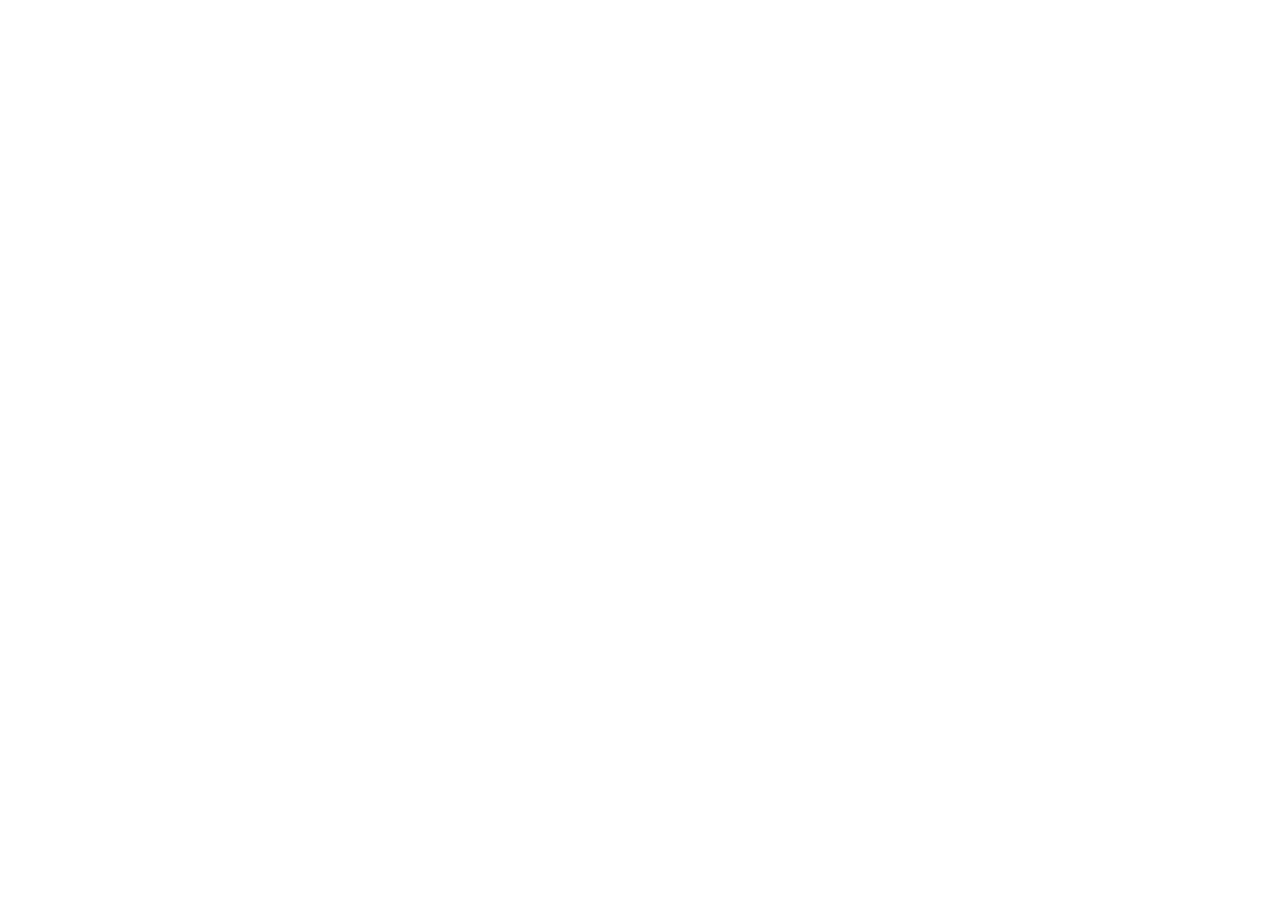
==== app/templates/index.html @ d0806d98 "Add files via upload" ====
<!doctype html>
<html lang="es">
<head>
  <meta charset="utf-8">
  <meta name="viewport" content="width=device-width, initial-scale=1, viewport-fit=cover">
  <meta name="color-scheme" content="light">
  <title>{{ app_name }}</title>
  <link rel="stylesheet" href="/static/css/app.css">
  <script type="module" src="/static/js/app.js"></script>
</head>
<body>
  <div id="liveRegion" class="sr-only" aria-live="polite"></div>
  <section id="loginView" class="login-shell" hidden>
    <div class="login-card">
      <img class="login-logo" src="/static/img/municipalidad-illapel.png" alt="Municipalidad de Illapel">
      <h1>Sistema de requerimientos presupuestarios</h1>
      <p>Acceso seguro para Municipal, Salud y Educación.</p>
      <form id="loginForm" novalidate>
        <fieldset class="login-users-fieldset">
          <legend>Seleccione su usuario</legend>
          <div id="loginUsers" class="login-user-list" role="radiogroup" aria-label="Usuarios disponibles">
            <div class="progress-message">Cargando usuarios…</div>
          </div>
        </fieldset>
        <label>Clave
          <input id="loginPassword" type="password" required maxlength="128" autocomplete="current-password" inputmode="numeric">
        </label>
        <button class="button primary full" type="submit">Ingresar</button>
        <p id="loginError" class="form-error" role="alert"></p>
      </form>
    </div>
  </section>

  <div id="appView" class="app-shell" hidden>
    <aside id="sidebar" class="sidebar">
      <div class="sidebar-brand">
        <span>Sistema presupuestario</span>
        <strong id="activeAreaName">Municipal</strong>
      </div>
      <nav aria-label="Navegación principal">
        <button data-page="request" class="nav-button active" type="button">Nuevo requerimiento</button>
        <button data-page="records" class="nav-button" type="button">Registros guardados</button>
        <button data-page="budget" class="nav-button" type="button">Presupuesto vigente</button>
        <button data-page="import" class="nav-button" type="button">Actualizar presupuesto</button>
        <button data-page="audit" id="auditNav" class="nav-button" type="button" hidden>Auditoría</button>
        <button data-page="users" id="usersNav" class="nav-button" type="button" hidden>Usuarios y privilegios</button>
      </nav>
      <div class="sidebar-user">
        <span id="currentUser"></span>
        <button id="logoutButton" class="button ghost full" type="button">Cerrar sesión</button>
      </div>
    </aside>

    <main class="main">
      <header class="topbar">
        <div class="topbar-row">
          <button id="menuButton" class="icon-button" type="button" aria-label="Abrir menú" aria-controls="sidebar">☰</button>
          <div>
            <h1 id="pageTitle">Nuevo requerimiento</h1>
            <p id="connectionStatus">Conectado</p>
          </div>
          <label class="area-control">Área
            <select id="areaSelect"></select>
          </label>
        </div>
        <img class="top-logo" src="/static/img/municipalidad-illapel.png" alt="Municipalidad de Illapel">
      </header>

      <div class="content">
        <section id="page-request" class="page active">
          <div id="metrics" class="metrics" aria-label="Resumen presupuestario"></div>
          <article class="panel">
            <div class="panel-heading"><div><h2>Datos de la solicitud</h2><p>Los campos marcados son obligatorios.</p></div><span id="editBadge" class="badge" hidden>Edición activa</span></div>
            <form id="requirementForm" novalidate>
              <input id="requirementId" type="hidden">
              <input id="requirementVersion" type="hidden">
              <div class="form-grid five">
                <label>Año presupuestario *<select id="requestYear" required></select></label>
                <label>Fecha *<input id="requestDate" type="date" required></label>
                <label>N.º de expediente *<input id="expedient" maxlength="120" required></label>
                <label class="span-2">Materia *<input id="subject" maxlength="1000" required></label>
                <label>Monto del requerimiento *<input id="amount" type="number" min="1" step="1" required></label>
              </div>
              <div class="form-grid three">
                <label>Departamento<input id="department" maxlength="250"></label>
                <label>Área de gestión<input id="managementArea" maxlength="250"></label>
                <label>Observaciones<textarea id="notes" maxlength="5000" rows="2"></textarea></label>
              </div>
              <div class="account-picker">
                <label>Cuenta matriz *<select id="requestMatrix" required></select></label>
                <label>Buscar cuenta<input id="requestAccountSearch" type="search" maxlength="120" placeholder="Número o denominación"></label>
                <label class="span-2">Cuenta presupuestaria *<select id="requestAccount" required></select></label>
              </div>
              <div id="accountSummary" class="callout" aria-live="polite">Seleccione una cuenta presupuestaria.</div>
              <label id="overBudgetBox" class="checkbox-row" hidden><input id="allowOverBudget" type="checkbox"> Autorizar registro sobre el disponible</label>
              <label id="overBudgetReasonBox" hidden>Motivo de autorización<textarea id="overBudgetReason" maxlength="500"></textarea></label>
              <div class="form-actions">
                <button id="cancelEditButton" class="button secondary" type="button" hidden>Cancelar edición</button>
                <button class="button primary" type="submit">Guardar requerimiento</button>
              </div>
              <p id="requirementError" class="form-error" role="alert"></p>
            </form>
          </article>
        </section>

        <section id="page-records" class="page">
          <article class="panel">
            <div class="panel-heading"><div><h2>Registros guardados</h2><p>Filtre por área, año y jerarquía presupuestaria.</p></div><div class="button-row"><button id="recordsCsv" class="button secondary" type="button">Exportar CSV</button><button id="recordsReport" class="button primary" type="button" disabled>Generar reporte</button></div></div>
            <div class="filters four">
              <label>Año<select id="recordsYear"><option value="">Todos</option></select></label>
              <label>Cuenta matriz<select id="recordsMatrix"><option value="">Todas</option></select></label>
              <label>Cuenta específica<select id="recordsAccount"><option value="">Todas</option></select></label>
              <label>Buscar<input id="recordsSearch" type="search" maxlength="120"></label>
            </div>
            <div id="recordsSummary" class="summary-line"></div>
            <div id="recordsList" class="data-list"></div>
            <div class="pagination"><button id="recordsPrev" class="button ghost" type="button">Anterior</button><span id="recordsPage"></span><button id="recordsNext" class="button ghost" type="button">Siguiente</button></div>
          </article>
        </section>

        <section id="page-budget" class="page">
          <div id="budgetMetrics" class="metrics"></div>
          <article class="panel">
            <div class="panel-heading"><div><h2>Cuentas y presupuesto vigente</h2><p>Obligado CAS se habilita solo al seleccionar una cuenta.</p></div><button id="budgetCsv" class="button secondary" type="button">Exportar presupuesto</button></div>
            <div class="filters three">
              <label>Año<select id="budgetYear"></select></label>
              <label>Cuenta matriz<select id="budgetMatrix"><option value="">Todas</option></select></label>
              <label>Buscar<input id="budgetSearch" type="search" maxlength="120"></label>
            </div>
            <div class="level-legend" aria-label="Niveles de cuentas"><span class="level-0">Matriz</span><span class="level-1">Nivel 1</span><span class="level-2">Nivel 2</span><span class="level-3">Nivel 3</span><span class="level-4">Nivel 4</span></div>
            <div id="budgetList" class="data-list"></div>
          </article>
        </section>

        <section id="page-import" class="page">
          <article id="yearsPanel" class="panel">
            <div class="panel-heading"><div><h2>Años presupuestarios</h2><p>Cree nuevos años por área y luego cargue el presupuesto correspondiente.</p></div></div>
            <form id="budgetYearForm" class="upload-form">
              <label>Nuevo año presupuestario<input id="newBudgetYear" type="number" min="2020" max="2100" step="1" placeholder="Ej. 2027" required></label>
              <button class="button primary" type="submit">Agregar año</button>
            </form>
            <div id="budgetYearsList" class="data-list"></div>
          </article>
          <article id="budgetImportPanel" class="panel">
            <div class="panel-heading"><div><h2>Cargar o actualizar presupuesto</h2><p>Seleccione un año previamente creado. La validación y aplicación se realizan en el servidor.</p></div><div class="button-row"><button id="downloadTemplate" class="button secondary" type="button">Plantilla CSV</button><button id="backupExport" class="button secondary" type="button">Descargar respaldo</button></div></div>
            <form id="budgetImportForm" class="upload-form">
              <label>Año a actualizar<select id="importYear" required></select></label>
              <label>Planilla Excel o CSV<input id="budgetFile" type="file" accept=".xlsx,.xls,.csv,.txt" required></label>
              <button class="button primary" type="submit">Revisar planilla</button>
            </form>
            <div id="importProgress" class="progress-message" hidden>Procesando planilla…</div>
            <div id="importPreview" hidden></div>
          </article>
          <article id="backupImportPanel" class="panel">
            <div class="panel-heading"><div><h2>Restaurar respaldo</h2><p>Importe un respaldo generado por esta versión.</p></div></div>
            <form id="backupImportForm" class="upload-form">
              <label>Archivo JSON<input id="backupFile" type="file" accept=".json" required></label>
              <label class="checkbox-row"><input id="backupReplace" type="checkbox"> Reemplazar registros de los años incluidos</label>
              <button class="button secondary" type="submit">Importar respaldo</button>
            </form>
          </article>
          <article id="versionsPanel" class="panel"><div class="panel-heading"><div><h2>Versiones disponibles</h2><p>Historial de presupuestos por año.</p></div></div><div id="versionsList" class="data-list"></div></article>
        </section>

        <section id="page-audit" class="page">
          <article class="panel">
            <div class="panel-heading"><div><h2>Auditoría y trazabilidad</h2><p>Acciones, usuario, fecha, IP, navegador y resultado.</p></div></div>
            <div class="filters three"><label>Área<select id="auditArea"><option value="">Todas</option><option value="municipal">Municipal</option><option value="salud">Salud</option><option value="educacion">Educación</option></select></label><label>Acción<input id="auditAction" maxlength="100"></label><label>Buscar<input id="auditSearch" maxlength="120"></label></div>
            <div id="auditList" class="data-list"></div>
          </article>
        </section>

        <section id="page-users" class="page">
          <article class="panel">
            <div class="panel-heading">
              <div><h2 id="userFormTitle">Crear nuevo usuario</h2><p>Asigne áreas y privilegios específicos. Las validaciones se aplican también en el servidor.</p></div>
              <span id="userEditBadge" class="badge" hidden>Edición activa</span>
            </div>
            <form id="userForm" novalidate>
              <input id="userId" type="hidden">
              <div class="form-grid three">
                <label>Nombre del usuario *<input id="userDisplayName" maxlength="120" required></label>
                <label id="userPasswordLabel">Clave inicial *<input id="userPassword" type="password" minlength="4" maxlength="128" autocomplete="new-password" required></label>
                <label class="checkbox-card"><input id="userActive" type="checkbox" checked> Usuario activo</label>
              </div>
              <fieldset class="permission-fieldset">
                <legend>Áreas permitidas</legend>
                <div class="choice-grid three">
                  <label class="choice-card"><input type="checkbox" name="userArea" value="municipal"> Municipal</label>
                  <label class="choice-card"><input type="checkbox" name="userArea" value="salud"> Salud</label>
                  <label class="choice-card"><input type="checkbox" name="userArea" value="educacion"> Educación</label>
                </div>
              </fieldset>
              <fieldset class="permission-fieldset">
                <legend>Privilegios dentro de la aplicación</legend>
                <div class="permission-toolbar">
                  <button id="selectAllPermissions" class="button secondary" type="button">Seleccionar todos</button>
                  <button id="clearPermissions" class="button ghost" type="button">Quitar todos</button>
                </div>
                <div id="permissionsList" class="permissions-list"></div>
              </fieldset>
              <div class="form-actions">
                <button id="cancelUserEdit" class="button secondary" type="button" hidden>Cancelar edición</button>
                <button class="button primary" type="submit">Guardar usuario</button>
              </div>
              <p id="userError" class="form-error" role="alert"></p>
            </form>
          </article>
          <article class="panel">
            <div class="panel-heading"><div><h2>Usuarios disponibles</h2><p>Edite permisos, áreas, estado o restablezca la clave.</p></div></div>
            <div id="usersList" class="data-list"></div>
          </article>
        </section>
      </div>
    </main>
  </div>

  <dialog id="recordDialog" class="dialog"><form method="dialog"><button class="dialog-close" aria-label="Cerrar">×</button></form><div id="recordDialogContent"></div></dialog>
  <dialog id="passwordDialog" class="dialog small-dialog">
    <form id="passwordForm">
      <button class="dialog-close" type="button" id="closePasswordDialog" aria-label="Cerrar">×</button>
      <h2>Restablecer clave</h2>
      <p id="passwordTarget" class="meta"></p>
      <input id="passwordUserId" type="hidden">
      <label>Nueva clave *<input id="newUserPassword" type="password" minlength="4" maxlength="128" autocomplete="new-password" required></label>
      <div class="form-actions"><button class="button primary" type="submit">Guardar nueva clave</button></div>
      <p id="passwordError" class="form-error" role="alert"></p>
    </form>
  </dialog>
  <div id="toast" class="toast" role="status" aria-live="polite"></div>
</body>
</html>
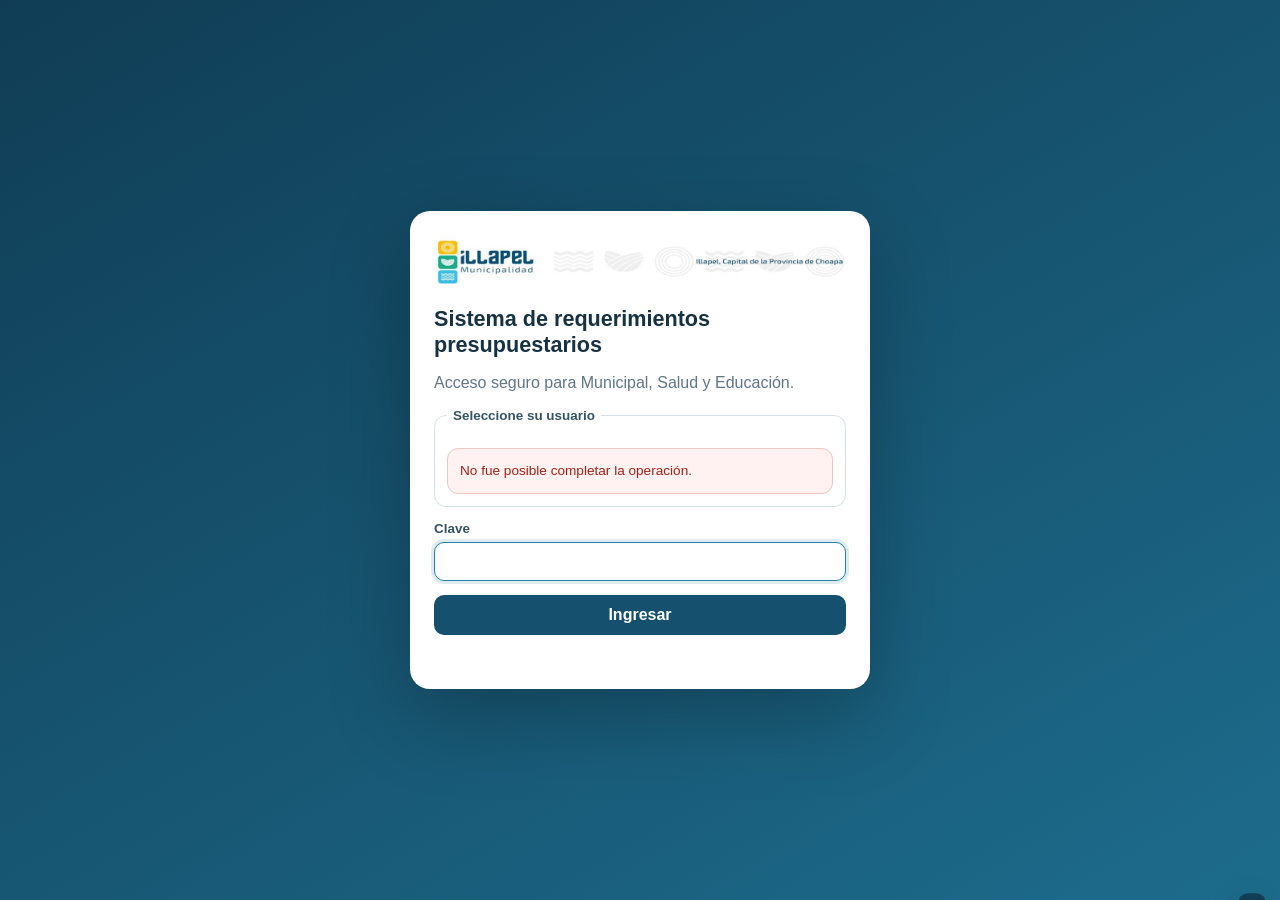
==== commit 4f6b70d9: "Add files via upload" ====
--- a/app/templates/index.html
+++ b/app/templates/index.html
@@ -5,8 +5,8 @@
   <meta name="viewport" content="width=device-width, initial-scale=1, viewport-fit=cover">
   <meta name="color-scheme" content="light">
   <title>{{ app_name }}</title>
-  <link rel="stylesheet" href="/static/css/app.css">
-  <script type="module" src="/static/js/app.js"></script>
+  <link rel="stylesheet" href="/static/css/app.css?v=20260929-dashboard1">
+  <script type="module" src="/static/js/r20260929_dashboard/app.js"></script>
 </head>
 <body>
   <div id="liveRegion" class="sr-only" aria-live="polite"></div>
@@ -41,6 +41,7 @@
         <button data-page="request" class="nav-button active" type="button">Nuevo requerimiento</button>
         <button data-page="records" class="nav-button" type="button">Registros guardados</button>
         <button data-page="budget" class="nav-button" type="button">Presupuesto vigente</button>
+        <button data-page="dashboard" class="nav-button" type="button">Dashboard presupuestario</button>
         <button data-page="import" class="nav-button" type="button">Actualizar presupuesto</button>
         <button data-page="audit" id="auditNav" class="nav-button" type="button" hidden>Auditoría</button>
         <button data-page="users" id="usersNav" class="nav-button" type="button" hidden>Usuarios y privilegios</button>
@@ -132,6 +133,50 @@
           </article>
         </section>
 
+        <section id="page-dashboard" class="page">
+          <article class="panel">
+            <div class="panel-heading"><div><h2>Dashboard de gestión presupuestaria</h2><p>Indicadores para toma de decisiones basados en presupuesto vigente, Obligado CAS y requerimientos guardados, sin duplicar niveles jerárquicos.</p></div><button id="dashboardReport" class="button primary" type="button">Generar reporte</button></div>
+            <div class="filters three">
+              <label>Año<select id="dashboardYear"></select></label>
+              <label>Cuenta de primer orden<select id="dashboardMatrix"><option value="">Todas las cuentas de primer orden</option></select></label>
+              <label>Cuenta específica<select id="dashboardAccount" disabled><option value="">Toda la cuenta seleccionada</option></select></label>
+            </div>
+            <div id="dashboardScope" class="summary-line"></div>
+          </article>
+
+          <div id="dashboardMetrics" class="metrics dashboard-metrics" aria-label="Indicadores de gestión"></div>
+          <div id="dashboardAttention" class="decision-alerts" aria-label="Alertas presupuestarias"></div>
+
+          <div class="dashboard-grid">
+            <article class="panel dashboard-panel">
+              <div class="panel-heading"><div><h2>Estado presupuestario por cuenta</h2><p>Presupuesto, requerimientos, Obligado CAS y saldo disponible por rama.</p></div></div>
+              <div class="chart-legend"><span class="legend-requirements">Requerimientos</span><span class="legend-cas">Obligado CAS</span><span class="legend-available">Saldo disponible</span></div>
+              <div id="dashboardAccountChart" class="dashboard-chart"></div>
+            </article>
+            <article class="panel dashboard-panel">
+              <div class="panel-heading"><div><h2>Evolución mensual de requerimientos</h2><p>Monto y cantidad de requerimientos registrados durante el año seleccionado.</p></div></div>
+              <div id="dashboardMonthlyChart" class="dashboard-chart"></div>
+              <div id="dashboardMonthlySummary" class="summary-line"></div>
+            </article>
+          </div>
+
+          <article class="panel">
+            <div class="panel-heading"><div><h2>Detalle por cuenta</h2><p>El porcentaje comprometido considera Requerimientos + Obligado CAS sobre el presupuesto vigente.</p></div><div class="semaphore-legend"><span class="green">0–50%</span><span class="yellow">50–75%</span><span class="orange">75–90%</span><span class="red">90% o más</span></div></div>
+            <div id="dashboardBreakdownTable"></div>
+          </article>
+
+          <div class="dashboard-grid">
+            <article class="panel">
+              <div class="panel-heading"><div><h2>Cuentas que requieren atención</h2><p>Saldo negativo, compromiso superior al 75% o saldo disponible igual o inferior a $5.000.000.</p></div></div>
+              <div id="dashboardCritical" class="decision-account-list"></div>
+            </article>
+            <article class="panel">
+              <div class="panel-heading"><div><h2>Mayor monto de requerimientos</h2><p>Ranking de cuentas según los requerimientos registrados directamente en cada cuenta.</p></div></div>
+              <div id="dashboardTopRequirements" class="ranking-list"></div>
+            </article>
+          </div>
+        </section>
+
         <section id="page-import" class="page">
           <article id="yearsPanel" class="panel">
             <div class="panel-heading"><div><h2>Años presupuestarios</h2><p>Cree nuevos años por área y luego cargue el presupuesto correspondiente.</p></div></div>
@@ -142,7 +187,7 @@
             <div id="budgetYearsList" class="data-list"></div>
           </article>
           <article id="budgetImportPanel" class="panel">
-            <div class="panel-heading"><div><h2>Cargar o actualizar presupuesto</h2><p>Seleccione un año previamente creado. La validación y aplicación se realizan en el servidor.</p></div><div class="button-row"><button id="downloadTemplate" class="button secondary" type="button">Plantilla CSV</button><button id="backupExport" class="button secondary" type="button">Descargar respaldo</button></div></div>
+            <div class="panel-heading"><div><h2>Cargar o actualizar presupuesto</h2><p>Seleccione un año previamente creado. Se consideran únicamente las cuentas desde 215-21 en adelante; el total general suma solo las cuentas de primer orden y evita duplicar subtotales y cuentas de detalle.</p></div><div class="button-row"><button id="downloadTemplate" class="button secondary" type="button">Plantilla CSV</button><button id="backupExport" class="button secondary" type="button">Descargar respaldo</button></div></div>
             <form id="budgetImportForm" class="upload-form">
               <label>Año a actualizar<select id="importYear" required></select></label>
               <label>Planilla Excel o CSV<input id="budgetFile" type="file" accept=".xlsx,.xls,.csv,.txt" required></label>
@@ -159,7 +204,7 @@
               <button class="button secondary" type="submit">Importar respaldo</button>
             </form>
           </article>
-          <article id="versionsPanel" class="panel"><div class="panel-heading"><div><h2>Versiones disponibles</h2><p>Historial de presupuestos por año.</p></div></div><div id="versionsList" class="data-list"></div></article>
+          <article id="versionsPanel" class="panel"><div class="panel-heading"><div><h2>Versiones disponibles</h2><p>Historial de presupuestos por año. Puede eliminar cualquier versión disponible; si elimina la activa se restaurará la anterior, si existe.</p></div></div><div id="versionsList" class="data-list"></div></article>
         </section>
 
         <section id="page-audit" class="page">
--- a/static/css/app.css
+++ b/static/css/app.css
@@ -0,0 +1,8 @@
+:root{--ink:#173242;--muted:#607685;--line:#d6e1e7;--panel:#fff;--bg:#f2f6f8;--brand:#15516e;--brand-dark:#0f3d55;--accent:#2383a6;--ok:#166534;--warn:#8a5a00;--bad:#a32119;--shadow:0 8px 24px rgba(21,81,110,.08);font-family:Inter,Segoe UI,Roboto,Arial,sans-serif;color:var(--ink);background:var(--bg);font-synthesis:none}*{box-sizing:border-box}html{min-width:320px}body{margin:0;min-height:100vh;background:var(--bg)}button,input,select,textarea{font:inherit}button{cursor:pointer}img{max-width:100%}[hidden]{display:none!important}.sr-only{position:absolute;width:1px;height:1px;padding:0;margin:-1px;overflow:hidden;clip:rect(0,0,0,0);white-space:nowrap;border:0}.login-shell{min-height:100vh;display:grid;place-items:center;padding:20px;background:linear-gradient(150deg,#103d55,#1d6c8c)}.login-card{width:min(100%,460px);background:#fff;border-radius:20px;padding:24px;box-shadow:0 28px 80px rgba(0,0,0,.25)}.login-logo{display:block;width:100%;margin:0 auto 22px}.login-card h1{font-size:1.35rem;margin:0}.login-card p{color:var(--muted)}label{display:grid;gap:6px;font-size:.84rem;font-weight:700;color:#355463}input,select,textarea{width:100%;min-width:0;border:1px solid #c8d7df;border-radius:10px;background:#fff;color:var(--ink);padding:11px 12px;outline:none}input:focus,select:focus,textarea:focus{border-color:var(--accent);box-shadow:0 0 0 3px rgba(35,131,166,.15)}textarea{resize:vertical}.login-card form{display:grid;gap:14px}.button{border:1px solid transparent;border-radius:10px;padding:10px 14px;font-weight:750;display:inline-flex;align-items:center;justify-content:center;gap:7px}.button.primary{background:var(--brand);color:#fff}.button.primary:hover{background:var(--brand-dark)}.button.secondary{background:#e9f3f7;border-color:#c4dce7;color:#205d75}.button.ghost{background:transparent;border-color:#bfd0d9;color:inherit}.button.danger{background:#fff0ef;border-color:#efc6c2;color:var(--bad)}.button:disabled{opacity:.5;cursor:not-allowed}.full{width:100%}.form-error{min-height:1.2em;margin:0;color:var(--bad);font-size:.85rem}.app-shell{min-height:100vh}.sidebar{position:fixed;inset:0 auto 0 0;width:260px;background:linear-gradient(180deg,#103d55,#175f7e 65%,#103d55);color:#fff;padding:18px;display:flex;flex-direction:column;z-index:50;transform:translateX(-100%);transition:transform .2s ease}.sidebar.open{transform:none}.sidebar-brand{display:grid;gap:4px;padding:8px 8px 20px}.sidebar-brand span{font-size:.82rem;color:#cfe1e9}.sidebar-brand strong{font-size:1.15rem}.sidebar nav{display:grid;gap:6px}.nav-button{border:0;border-radius:10px;background:transparent;color:#dbeaf0;text-align:left;padding:12px}.nav-button:hover,.nav-button.active{background:rgba(255,255,255,.14);color:#fff}.sidebar-user{margin-top:auto;display:grid;gap:10px;border-top:1px solid rgba(255,255,255,.18);padding-top:16px;font-size:.85rem}.main{min-width:0}.topbar{position:sticky;top:0;z-index:30;background:#fff;border-bottom:1px solid var(--line);padding:12px}.topbar-row{display:grid;grid-template-columns:auto 1fr;gap:10px;align-items:center}.topbar-row h1{font-size:1.08rem;margin:0}.topbar-row p{font-size:.75rem;color:var(--muted);margin:3px 0 0}.icon-button{border:1px solid var(--line);background:#edf3f6;border-radius:9px;width:42px;height:42px;font-size:1.2rem}.area-control{grid-column:1/-1}.top-logo{display:block;width:min(100%,680px);margin:12px auto 0}.content{padding:14px;max-width:1500px;margin:auto}.page{display:none}.page.active{display:block}.metrics{display:grid;grid-template-columns:1fr 1fr;gap:10px;margin-bottom:14px}.metric-card{background:#fff;border:1px solid var(--line);border-radius:13px;padding:14px;box-shadow:0 3px 12px rgba(20,72,96,.05)}.metric-card span{display:block;color:var(--muted);font-size:.75rem}.metric-card strong{display:block;font-size:1.2rem;margin-top:6px;overflow-wrap:anywhere}.panel{background:var(--panel);border:1px solid var(--line);border-radius:16px;box-shadow:var(--shadow);margin-bottom:15px;padding:16px}.panel-heading{display:flex;flex-direction:column;gap:10px;margin-bottom:16px}.panel-heading h2{font-size:1.05rem;margin:0}.panel-heading p{font-size:.8rem;color:var(--muted);margin:4px 0 0}.badge{display:inline-flex;width:max-content;border-radius:999px;padding:5px 9px;background:#fff3d6;color:#7a5200;font-size:.75rem;font-weight:700}.form-grid,.account-picker,.filters,.upload-form{display:grid;gap:12px}.form-grid+.form-grid,.account-picker{margin-top:12px}.form-actions,.button-row{display:flex;flex-wrap:wrap;justify-content:flex-end;gap:8px;margin-top:14px}.callout{margin-top:13px;border:1px solid #c8dce6;background:#eef7fa;border-radius:11px;padding:12px;font-size:.85rem;line-height:1.45}.callout.error{border-color:#efc6c2;background:#fff2f1;color:var(--bad)}.checkbox-row{display:flex;align-items:center;gap:8px;margin-top:12px}.checkbox-row input{width:auto}.filters{margin-bottom:14px}.summary-line{font-size:.82rem;color:var(--muted);margin:10px 0}.data-list{display:grid;gap:9px}.data-card{border:1px solid var(--line);border-radius:12px;padding:12px;display:grid;gap:8px;background:#fff;overflow-wrap:anywhere}.data-card:hover{border-color:#b2cbd7}.data-card-head{display:flex;justify-content:space-between;gap:10px;align-items:flex-start}.data-card h3{font-size:.9rem;margin:0}.data-card .meta{font-size:.76rem;color:var(--muted)}.data-fields{display:grid;grid-template-columns:1fr 1fr;gap:8px}.data-field span{display:block;font-size:.7rem;color:var(--muted)}.data-field strong{display:block;font-size:.84rem;margin-top:2px}.data-actions{display:flex;flex-wrap:wrap;gap:6px}.data-actions .button{padding:7px 9px;font-size:.75rem}.status{display:inline-flex;border-radius:999px;padding:4px 8px;font-size:.7rem;font-weight:750}.status.ok{background:#e7f6ed;color:var(--ok)}.status.warn{background:#fff5d9;color:var(--warn)}.status.bad{background:#fdeceb;color:var(--bad)}.level-legend{display:flex;flex-wrap:wrap;gap:8px;margin:10px 0 14px;font-size:.75rem}.level-legend span{border:1px solid var(--line);border-radius:999px;padding:4px 8px}.level-0{color:#050505;font-weight:800}.level-1{color:#2b2b2b;font-weight:750}.level-2{color:#4a4a4a;font-weight:700}.level-3{color:#686868;font-weight:650}.level-4{color:#858585;font-weight:600}.account-code{font-variant-numeric:tabular-nums}.indent-1{padding-left:12px}.indent-2{padding-left:24px}.indent-3{padding-left:36px}.indent-4{padding-left:48px}.cas-editor{display:grid;grid-template-columns:auto 1fr;gap:8px;align-items:center}.cas-editor input[type=radio]{width:auto}.cas-editor input[type=number]:disabled{background:#eef2f4;color:#71828c}.pagination{display:flex;justify-content:center;align-items:center;gap:12px;margin-top:14px}.progress-message{padding:16px;border-radius:10px;background:#eef7fa;color:#215c73;margin-top:12px}.preview-grid{display:grid;grid-template-columns:1fr 1fr;gap:8px;margin-top:14px}.preview-stat{border:1px solid var(--line);border-radius:10px;padding:10px}.preview-stat span{display:block;font-size:.72rem;color:var(--muted)}.preview-stat strong{font-size:1rem}.dialog{border:0;border-radius:16px;padding:20px;width:min(92vw,760px);max-height:85vh;box-shadow:0 20px 60px rgba(0,0,0,.25)}.dialog::backdrop{background:rgba(7,27,38,.55)}.dialog-close{float:right;border:0;background:#edf3f6;border-radius:8px;width:36px;height:36px;font-size:1.2rem}.toast{position:fixed;right:14px;bottom:14px;max-width:min(420px,calc(100vw - 28px));background:#123e55;color:#fff;border-radius:10px;padding:12px 14px;box-shadow:0 10px 30px rgba(0,0,0,.22);transform:translateY(130%);transition:transform .2s;z-index:100}.toast.show{transform:none}.negative{color:var(--bad)}.positive{color:var(--ok)}
+@media(min-width:700px){.topbar-row{grid-template-columns:auto 1fr minmax(180px,260px)}.area-control{grid-column:auto}.metrics{grid-template-columns:repeat(4,1fr)}.form-grid.three,.filters.three,.account-picker{grid-template-columns:repeat(3,minmax(0,1fr))}.form-grid.five{grid-template-columns:130px 160px 190px minmax(220px,1fr) 190px}.form-grid.five .span-2{grid-column:auto}.filters.four{grid-template-columns:repeat(4,minmax(0,1fr))}.upload-form{grid-template-columns:minmax(140px,220px) 1fr auto;align-items:end}.panel-heading{flex-direction:row;justify-content:space-between;align-items:flex-start}.data-card{grid-template-columns:minmax(180px,1.2fr) repeat(3,minmax(120px,.8fr)) auto;align-items:center}.data-card .data-fields{display:contents}.data-actions{justify-content:flex-end}.preview-grid{grid-template-columns:repeat(4,1fr)}}
+@media(min-width:1024px){.app-shell{display:grid;grid-template-columns:260px minmax(0,1fr)}.sidebar{position:sticky;top:0;height:100vh;transform:none}.icon-button{display:none}.topbar{padding:16px 24px}.content{padding:20px 24px 50px}.top-logo{width:min(100%,760px)}.panel{padding:18px}.form-grid.five .span-2{grid-column:span 2}}
+@media(prefers-reduced-motion:reduce){*{scroll-behavior:auto!important;transition:none!important}}
+.login-users-fieldset,.permission-fieldset{border:1px solid var(--line);border-radius:12px;padding:12px;margin:0}.login-users-fieldset legend,.permission-fieldset legend{padding:0 6px;font-size:.84rem;font-weight:800;color:#355463}.login-user-list{display:grid;gap:8px;max-height:260px;overflow:auto}.login-user-option{display:flex;align-items:center;gap:10px;border:1px solid var(--line);border-radius:11px;padding:11px 12px;background:#fff;color:var(--ink);font-weight:700;cursor:pointer}.login-user-option:hover{border-color:#9fc1d1;background:#f5fafc}.login-user-option:has(input:checked){border-color:var(--accent);background:#eaf6fa;box-shadow:0 0 0 2px rgba(35,131,166,.12)}.login-user-option input{width:auto;flex:0 0 auto}.choice-grid{display:grid;gap:9px}.choice-card,.checkbox-card{display:flex;align-items:center;gap:9px;border:1px solid var(--line);border-radius:11px;padding:11px 12px;background:#f9fbfc;min-height:46px}.choice-card input,.checkbox-card input{width:auto}.permission-fieldset{margin-top:14px}.permission-toolbar{display:flex;flex-wrap:wrap;gap:8px;margin-bottom:12px}.permissions-list{display:grid;gap:14px}.permission-group{display:grid;gap:8px}.permission-group h3{font-size:.88rem;margin:0;color:var(--brand)}.permission-options{display:grid;gap:8px}.permission-option{display:flex;gap:9px;align-items:flex-start;border:1px solid var(--line);border-radius:10px;padding:10px;background:#fff}.permission-option input{width:auto;margin-top:2px}.permission-option strong{display:block;font-size:.82rem}.permission-option span{display:block;color:var(--muted);font-size:.74rem;font-weight:500;margin-top:2px;line-height:1.35}.user-status-row{display:flex;flex-wrap:wrap;gap:6px;margin-top:6px}.small-dialog{width:min(92vw,480px)}.data-card.user-card{grid-template-columns:1fr}.privilege-summary{display:flex;flex-wrap:wrap;gap:5px}.privilege-chip{display:inline-flex;border:1px solid var(--line);border-radius:999px;padding:3px 7px;font-size:.68rem;color:#49616e;background:#f7fafb}.empty-state{text-align:center;padding:20px;color:var(--muted)}
+@media(min-width:700px){.choice-grid.three{grid-template-columns:repeat(3,minmax(0,1fr))}.permission-options{grid-template-columns:repeat(2,minmax(0,1fr))}.data-card.user-card{grid-template-columns:minmax(200px,1.2fr) minmax(220px,1fr) auto;align-items:center}}
+.dashboard-metrics{grid-template-columns:repeat(2,minmax(0,1fr))}.decision-alerts{display:grid;grid-template-columns:repeat(2,minmax(0,1fr));gap:10px;margin-bottom:15px}.decision-alert{border:1px solid var(--line);border-radius:13px;background:#fff;padding:13px;display:grid;gap:4px;box-shadow:0 3px 12px rgba(20,72,96,.05)}.decision-alert strong{font-size:1.35rem}.decision-alert span{font-size:.76rem;color:var(--muted);line-height:1.35}.decision-alert small{font-size:.72rem;font-weight:700}.decision-alert.ok{border-left:5px solid #2f8f55}.decision-alert.warn{border-left:5px solid #d98d16}.decision-alert.bad{border-left:5px solid #c33b32}.dashboard-grid{display:grid;gap:15px}.dashboard-panel{min-width:0}.dashboard-chart{width:100%;overflow-x:auto}.dashboard-chart svg{display:block;width:100%;min-width:720px;height:auto}.chart-legend,.semaphore-legend{display:flex;flex-wrap:wrap;gap:8px;margin:0 0 12px;font-size:.72rem;font-weight:700}.chart-legend span,.semaphore-legend span{display:inline-flex;align-items:center;gap:6px;border:1px solid var(--line);border-radius:999px;padding:5px 8px;background:#fff}.chart-legend span::before,.semaphore-legend span::before{content:"";width:9px;height:9px;border-radius:50%;background:#9aaab3}.legend-requirements::before{background:#d0713e!important}.legend-cas::before{background:#d6a12d!important}.legend-available::before{background:#4c9a67!important}.semaphore-legend .green::before{background:#2f8f55!important}.semaphore-legend .yellow::before{background:#d6a12d!important}.semaphore-legend .orange::before{background:#d9782f!important}.semaphore-legend .red::before{background:#c33b32!important}.dashboard-svg-code{font-size:12px;font-weight:800;fill:#173242}.dashboard-svg-name{font-size:10px;fill:#607685}.dashboard-svg-budget{fill:#edf2f4}.dashboard-svg-requirements{fill:#d0713e}.dashboard-svg-cas{fill:#d6a12d}.dashboard-svg-available{fill:#4c9a67}.dashboard-svg-percent{font-size:11px;font-weight:800}.dashboard-svg-green{fill:#166534}.dashboard-svg-yellow{fill:#8a5a00}.dashboard-svg-orange{fill:#b65d13}.dashboard-svg-red{fill:#a32119}.dashboard-svg-value{font-size:9px;fill:#607685}.dashboard-svg-axis{stroke:#cbd7dd;stroke-width:1}.dashboard-svg-month{fill:#2383a6}.dashboard-svg-month-label{font-size:10px;fill:#607685}.dashboard-svg-month-count{font-size:9px;font-weight:800;fill:#173242}.dashboard-svg-ranking{fill:#2383a6}.dashboard-table-wrap{overflow-x:auto}.dashboard-table{width:100%;border-collapse:collapse;font-size:.78rem}.dashboard-table th,.dashboard-table td{border-bottom:1px solid var(--line);padding:9px 8px;text-align:right;vertical-align:top;white-space:nowrap}.dashboard-table th:first-child,.dashboard-table td:first-child{text-align:left;white-space:normal;min-width:230px}.dashboard-table th{font-size:.7rem;color:var(--muted);background:#f7fafb}.dashboard-table td small{display:block;color:var(--muted);font-size:.68rem;margin-top:2px}.dashboard-status{display:inline-flex;border-radius:999px;padding:4px 7px;font-size:.68rem;font-weight:800}.dashboard-status.green{background:#e7f6ed;color:#166534}.dashboard-status.yellow{background:#fff5d9;color:#8a5a00}.dashboard-status.orange{background:#fff0df;color:#a45210}.dashboard-status.red{background:#fdeceb;color:#a32119}.decision-account-list,.ranking-list{display:grid;gap:9px}.decision-account-card{border:1px solid var(--line);border-radius:12px;padding:12px;display:grid;gap:10px}.decision-account-card h3{font-size:.88rem;margin:7px 0 2px}.decision-account-card p{margin:0;color:var(--muted);font-size:.75rem}.decision-account-values{display:grid;grid-template-columns:repeat(3,minmax(0,1fr));gap:7px}.decision-account-values span{font-size:.68rem;color:var(--muted)}.decision-account-values strong{display:block;margin-top:3px;font-size:.78rem;color:var(--ink)}.decision-account-values strong.negative{color:var(--bad)}.decision-account-values strong.positive{color:var(--ok)}.ranking-row{display:grid;grid-template-columns:28px minmax(0,1fr) auto;align-items:center;gap:10px;border-bottom:1px solid var(--line);padding:9px 0}.ranking-number{display:grid;place-items:center;width:26px;height:26px;border-radius:50%;background:#e9f3f7;color:#205d75;font-size:.72rem;font-weight:800}.ranking-row strong{font-size:.78rem}.ranking-row small{display:block;color:var(--muted);font-size:.68rem;margin-top:2px}.ranking-track{margin-top:6px;height:10px}.ranking-track svg{display:block;width:100%;height:10px}.ranking-row>strong:last-child{white-space:nowrap;text-align:right}.dashboard-panel .panel-heading{margin-bottom:10px}
+@media(min-width:700px){.dashboard-metrics{grid-template-columns:repeat(5,minmax(0,1fr))}.decision-alerts{grid-template-columns:repeat(4,minmax(0,1fr))}.decision-account-card{grid-template-columns:minmax(0,1fr) minmax(300px,.9fr);align-items:center}.dashboard-grid{grid-template-columns:repeat(2,minmax(0,1fr))}}
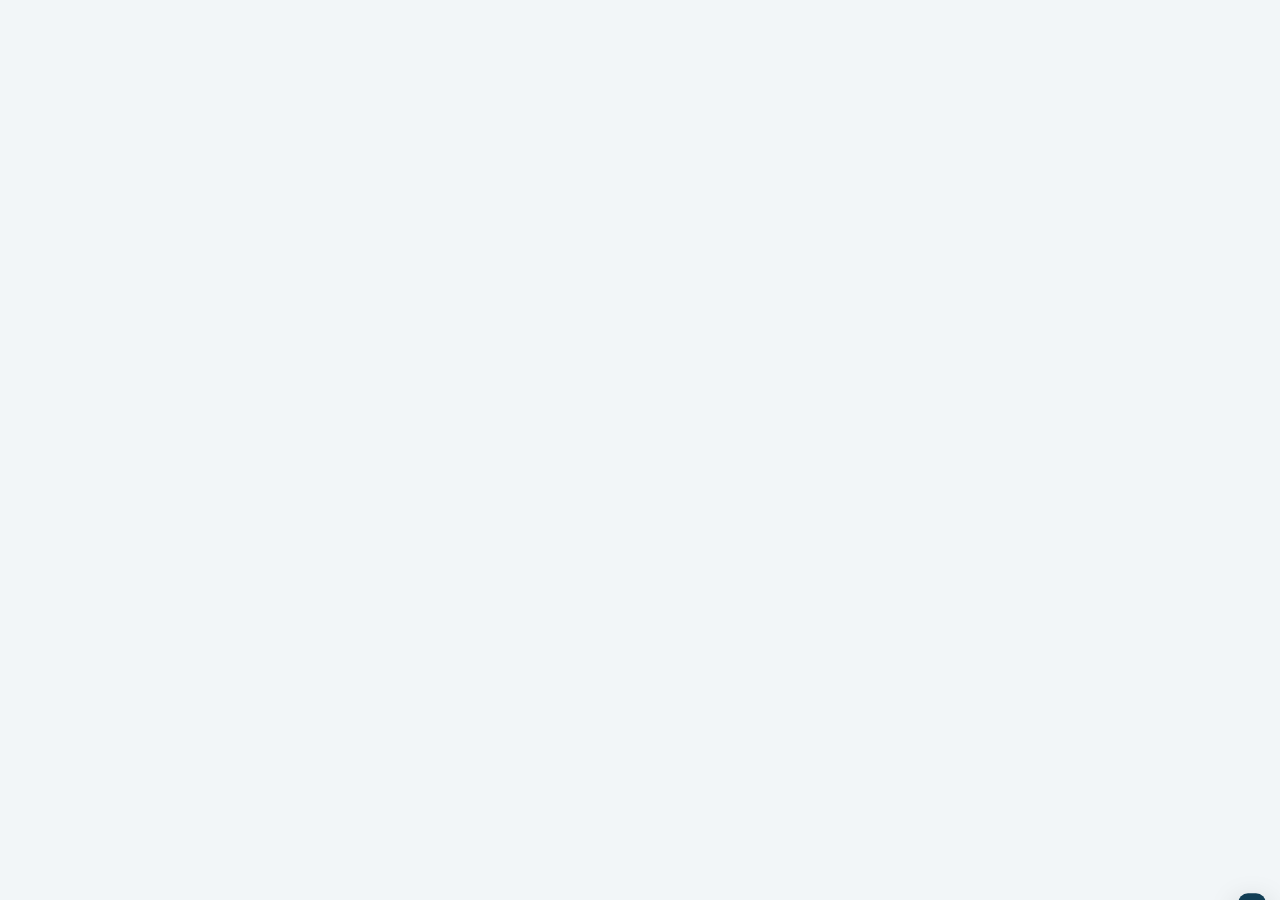
==== commit 5ce27fc2: "Add files via upload" ====
--- a/app/templates/index.html
+++ b/app/templates/index.html
@@ -5,8 +5,8 @@
   <meta name="viewport" content="width=device-width, initial-scale=1, viewport-fit=cover">
   <meta name="color-scheme" content="light">
   <title>{{ app_name }}</title>
-  <link rel="stylesheet" href="/static/css/app.css?v=20260929-dashboard1">
-  <script type="module" src="/static/js/r20260929_dashboard/app.js"></script>
+  <link rel="stylesheet" href="/static/css/app.css?v=20261015-acquisitions1">
+  <script type="module" src="/static/js/r20261015_acquisitions/app.js"></script>
 </head>
 <body>
   <div id="liveRegion" class="sr-only" aria-live="polite"></div>
@@ -40,6 +40,7 @@
       <nav aria-label="Navegación principal">
         <button data-page="request" class="nav-button active" type="button">Nuevo requerimiento</button>
         <button data-page="records" class="nav-button" type="button">Registros guardados</button>
+        <button data-page="acquisitions" class="nav-button" type="button">Adquisiciones / OC</button>
         <button data-page="budget" class="nav-button" type="button">Presupuesto vigente</button>
         <button data-page="dashboard" class="nav-button" type="button">Dashboard presupuestario</button>
         <button data-page="import" class="nav-button" type="button">Actualizar presupuesto</button>
@@ -119,6 +120,54 @@
           </article>
         </section>
 
+        <section id="page-acquisitions" class="page">
+          <div id="acqMetrics" class="metrics acquisition-metrics" aria-label="Resumen de adquisiciones"></div>
+          <article class="panel">
+            <div class="panel-heading"><div><h2>Adquisiciones y órdenes de compra</h2><p>Cruza el monto solicitado con lo adjudicado, libera diferencias al cerrar y evita descontar dos veces las OC conciliadas con Obligado CAS.</p></div></div>
+            <div class="filters three">
+              <label>Año<select id="acqYear"><option value="">Todos</option></select></label>
+              <label>Estado<select id="acqStatus"><option value="">Todos</option><option value="REGISTRADO">Registrado</option><option value="EN_ADQUISICIONES">En adquisiciones</option><option value="EN_LICITACION">En licitación</option><option value="ADJUDICADO">Adjudicado</option><option value="OC_EMITIDA">OC emitida</option><option value="CERRADO">Cerrado</option></select></label>
+              <label>Buscar<input id="acqSearch" type="search" maxlength="120" placeholder="Expediente, materia o cuenta"></label>
+            </div>
+            <div class="workflow-note"><strong>Regla presupuestaria:</strong> mientras el proceso esté abierto se mantiene reservada la diferencia no adjudicada. Al cerrar, esa diferencia se libera. Una OC conciliada con CAS deja de descontarse separadamente.</div>
+            <div id="acqSummary" class="summary-line"></div>
+            <div id="acqList" class="acquisition-list"></div>
+            <div class="pagination"><button id="acqPrev" class="button ghost" type="button">Anterior</button><span id="acqPage"></span><button id="acqNext" class="button ghost" type="button">Siguiente</button></div>
+          </article>
+
+          <dialog id="acqDialog" class="dialog acquisition-dialog">
+            <button id="closeAcqDialog" class="dialog-close" type="button" aria-label="Cerrar">×</button>
+            <div class="acq-dialog-header"><span class="eyebrow">Gestión de compra</span><h2 id="acqDialogTitle">Requerimiento</h2><p id="acqDialogMeta"></p></div>
+            <div id="acqDialogMetrics" class="preview-grid acquisition-preview"></div>
+            <form id="acqStatusForm" class="status-form">
+              <label>Etapa del proceso<select id="acqStatusEdit"></select></label>
+              <label class="checkbox-row close-requirement"><input id="acqClosed" type="checkbox"> Cerrar requerimiento y liberar diferencia no adjudicada</label>
+              <button class="button secondary" type="submit">Guardar estado</button>
+            </form>
+            <div class="reconciliation-explainer">
+              <strong>¿Cómo impacta el presupuesto?</strong>
+              <span>Solicitud abierta = OC pendientes de CAS + reserva restante. Solicitud cerrada = solo OC pendientes de CAS. Las OC conciliadas pasan a estar representadas por Obligado CAS.</span>
+            </div>
+            <section id="orderPanel" class="order-panel">
+              <h3>Registrar orden de compra</h3>
+              <form id="orderForm" class="order-form">
+                <input id="orderId" type="hidden"><input id="orderVersion" type="hidden">
+                <div class="form-grid three">
+                  <label>N.º OC *<input id="orderNumber" maxlength="120" required></label>
+                  <label>Fecha OC *<input id="orderDate" type="date" required></label>
+                  <label>Proveedor *<input id="orderSupplier" maxlength="250" required></label>
+                  <label>Monto OC *<input id="orderAmount" type="number" min="1" step="1" required></label>
+                  <label>Referencia licitación<input id="orderTender" maxlength="180" placeholder="ID Mercado Público / licitación"></label>
+                  <label>Observaciones<textarea id="orderNotes" maxlength="5000" rows="2"></textarea></label>
+                </div>
+                <label class="checkbox-row"><input id="orderClose" type="checkbox"> Esta OC cierra el requerimiento y libera el saldo no adjudicado</label>
+                <div class="form-actions"><button id="orderCancel" class="button ghost" type="button" hidden>Cancelar edición</button><button id="orderSave" class="button primary" type="submit">Agregar orden de compra</button></div>
+              </form>
+            </section>
+            <section class="orders-section"><div class="panel-heading"><div><h3>Órdenes asociadas</h3><p>Conciliar con CAS solo cuando la OC ya esté incluida en el Obligado CAS de la cuenta.</p></div></div><div id="orderList" class="purchase-order-list"></div></section>
+          </dialog>
+        </section>
+
         <section id="page-budget" class="page">
           <div id="budgetMetrics" class="metrics"></div>
           <article class="panel">
@@ -149,13 +198,13 @@
 
           <div class="dashboard-grid">
             <article class="panel dashboard-panel">
-              <div class="panel-heading"><div><h2>Estado presupuestario por cuenta</h2><p>Presupuesto, requerimientos, Obligado CAS y saldo disponible por rama.</p></div></div>
+              <div class="panel-heading"><div><h2>Estado presupuestario por cuenta</h2><p>Presupuesto, compromiso real de requerimientos/OC, Obligado CAS y saldo disponible por rama.</p></div></div>
               <div class="chart-legend"><span class="legend-requirements">Requerimientos</span><span class="legend-cas">Obligado CAS</span><span class="legend-available">Saldo disponible</span></div>
               <div id="dashboardAccountChart" class="dashboard-chart"></div>
             </article>
             <article class="panel dashboard-panel">
-              <div class="panel-heading"><div><h2>Evolución mensual de requerimientos</h2><p>Monto y cantidad de requerimientos registrados durante el año seleccionado.</p></div></div>
-              <div id="dashboardMonthlyChart" class="dashboard-chart"></div>
+              <div class="panel-heading"><div><h2>Solicitado vs. adjudicado por mes</h2><p>Compara el monto solicitado en requerimientos con las órdenes de compra emitidas.</p></div></div>
+              <div class="chart-legend"><span class="legend-requested">Solicitado</span><span class="legend-orders">Órdenes de compra</span></div><div id="dashboardMonthlyChart" class="dashboard-chart"></div>
               <div id="dashboardMonthlySummary" class="summary-line"></div>
             </article>
           </div>
